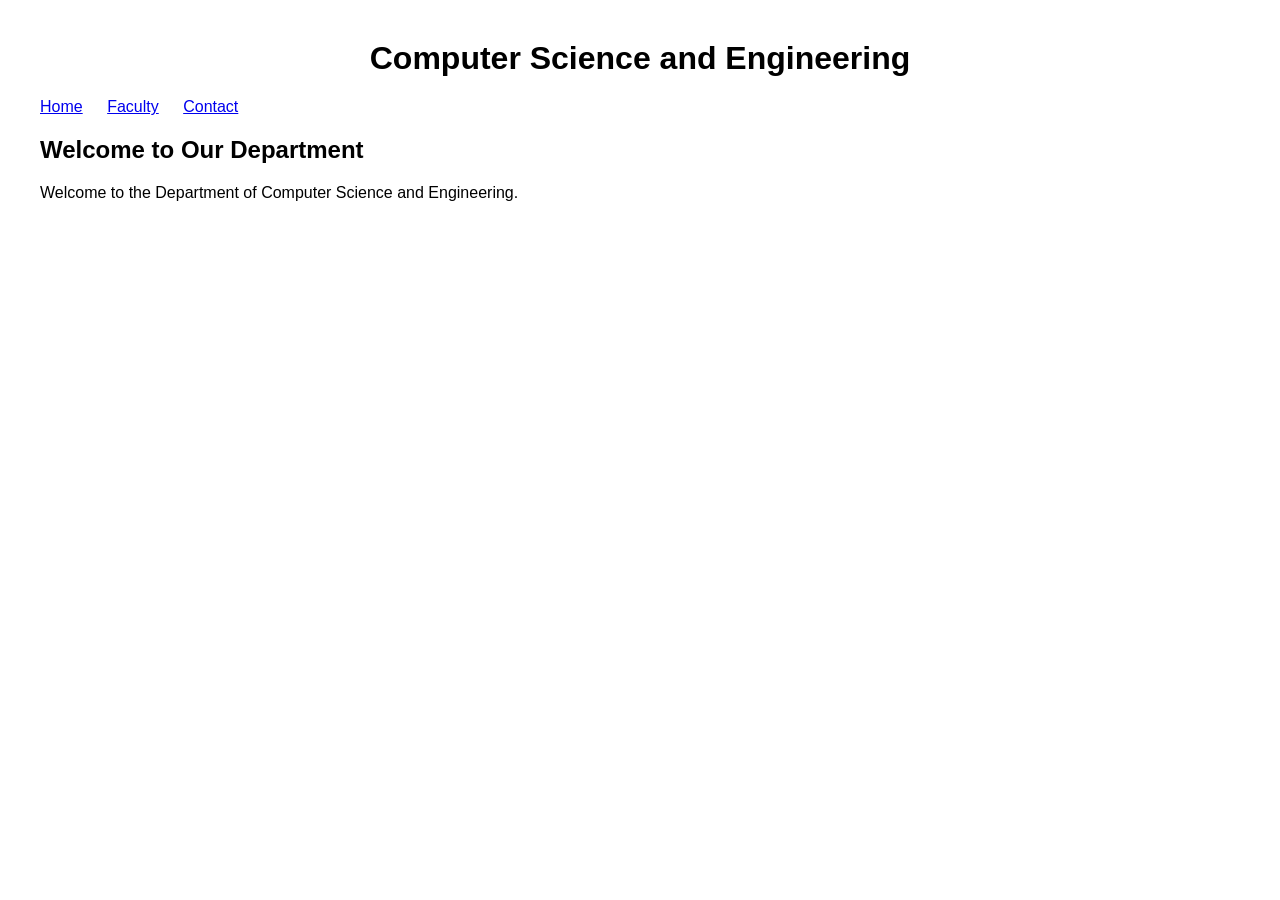
==== index.html @ cd8dd6a0 "Initial college-department website" ====
<!DOCTYPE html>
<html>
<head>
    <title>CSE Department</title>
    <link rel="stylesheet" href="style.css">
</head>
<body>

    <h1>Computer Science and Engineering</h1>

    <nav>
        <a href="index.html">Home</a>
        <a href="faculty.html">Faculty</a>
        <a href="contact.html">Contact</a>
    </nav>

    <h2>Welcome to Our Department</h2>

    <p>Welcome to the Department of Computer Science and Engineering.</p>

</body>
</html>
---- style.css ----
body {
    font-family: Arial, sans-serif;
    margin: 40px;
}

h1 {
    text-align: center;
}

nav {
    margin: 20px 0;
}

nav a {
    margin-right: 20px;
}

table {
    border-collapse: collapse;
}

th, td {
    padding: 10px;
}
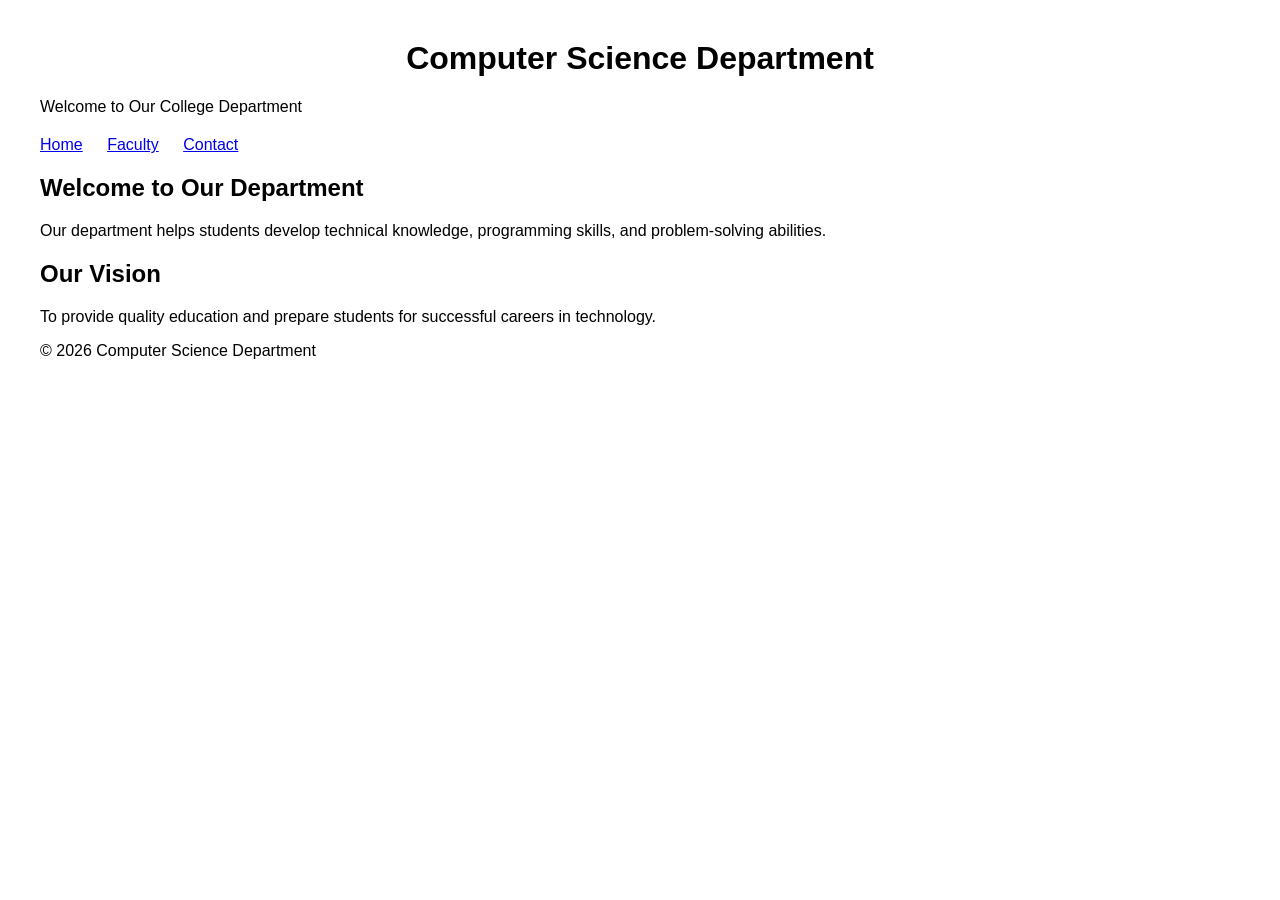
==== commit f41269e3: "Add home page content" ====
--- a/index.html
+++ b/index.html
@@ -1,12 +1,17 @@
+
 <!DOCTYPE html>
-<html>
+<html lang="en">
 <head>
-    <title>CSE Department</title>
+    <meta charset="UTF-8">
+    <meta name="viewport" content="width=device-width, initial-scale=1.0">
+    <title>College Department - Home</title>
     <link rel="stylesheet" href="style.css">
 </head>
 <body>
-
-    <h1>Computer Science and Engineering</h1>
+    <header>
+        <h1>Computer Science Department</h1>
+        <p>Welcome to Our College Department</p>
+    </header>
 
     <nav>
         <a href="index.html">Home</a>
@@ -14,9 +19,22 @@
         <a href="contact.html">Contact</a>
     </nav>
 
-    <h2>Welcome to Our Department</h2>
+    <main>
+        <h2>Welcome to Our Department</h2>
+        <p>
+            Our department helps students develop technical knowledge,
+            programming skills, and problem-solving abilities.
+        </p>
 
-    <p>Welcome to the Department of Computer Science and Engineering.</p>
+        <h2>Our Vision</h2>
+        <p>
+            To provide quality education and prepare students for
+            successful careers in technology.
+        </p>
+    </main>
 
+    <footer>
+        <p>&copy; 2026 Computer Science Department</p>
+    </footer>
 </body>
 </html>
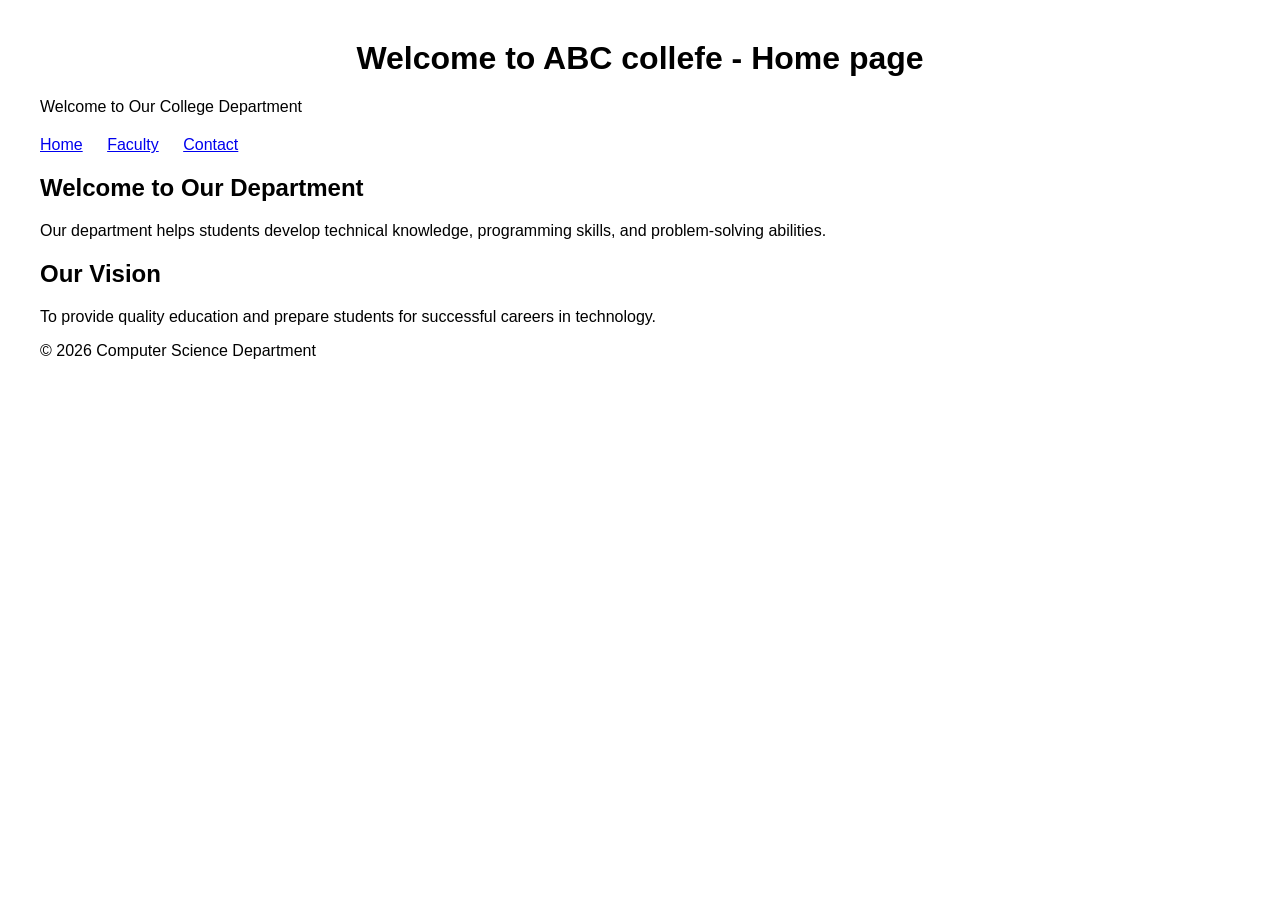
==== commit 5de745ad: "Update home page heading" ====
--- a/index.html
+++ b/index.html
@@ -9,7 +9,7 @@
 </head>
 <body>
     <header>
-        <h1>Computer Science Department</h1>
+        <h1>Welcome to ABC collefe - Home page </h1>
         <p>Welcome to Our College Department</p>
     </header>
 
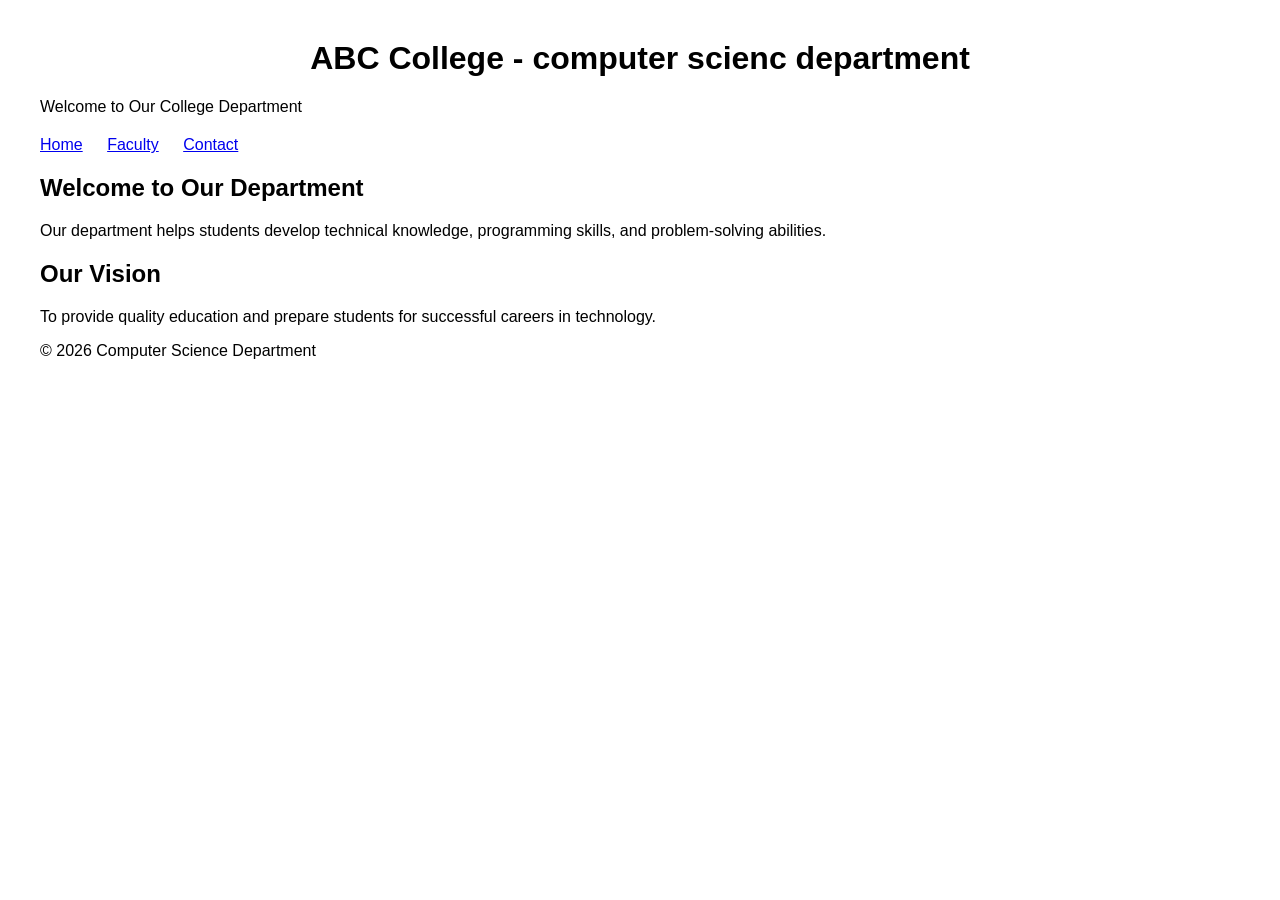
==== commit f4d641b9: "Change home page heading design" ====
--- a/index.html
+++ b/index.html
@@ -9,7 +9,7 @@
 </head>
 <body>
     <header>
-        <h1>Welcome to ABC collefe - Home page </h1>
+        <h1>ABC College - computer scienc department </h1>
         <p>Welcome to Our College Department</p>
     </header>
 
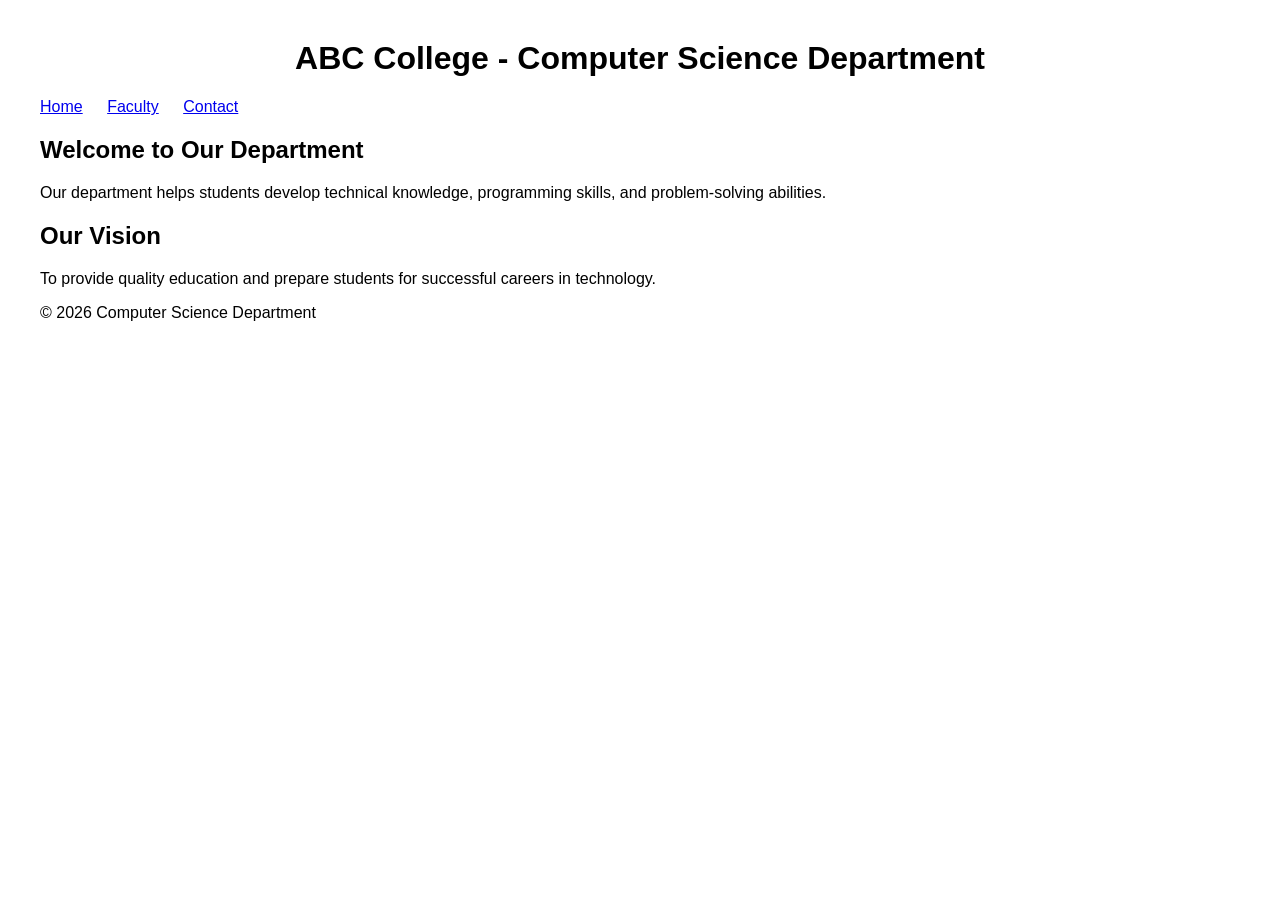
==== commit 8620a81a: "Resolve home page merge conflict" ====
--- a/index.html
+++ b/index.html
@@ -9,8 +9,7 @@
 </head>
 <body>
     <header>
-        <h1>ABC College - computer scienc department </h1>
-        <p>Welcome to Our College Department</p>
+        <h1>ABC College - Computer Science Department</h1>
     </header>
 
     <nav>
